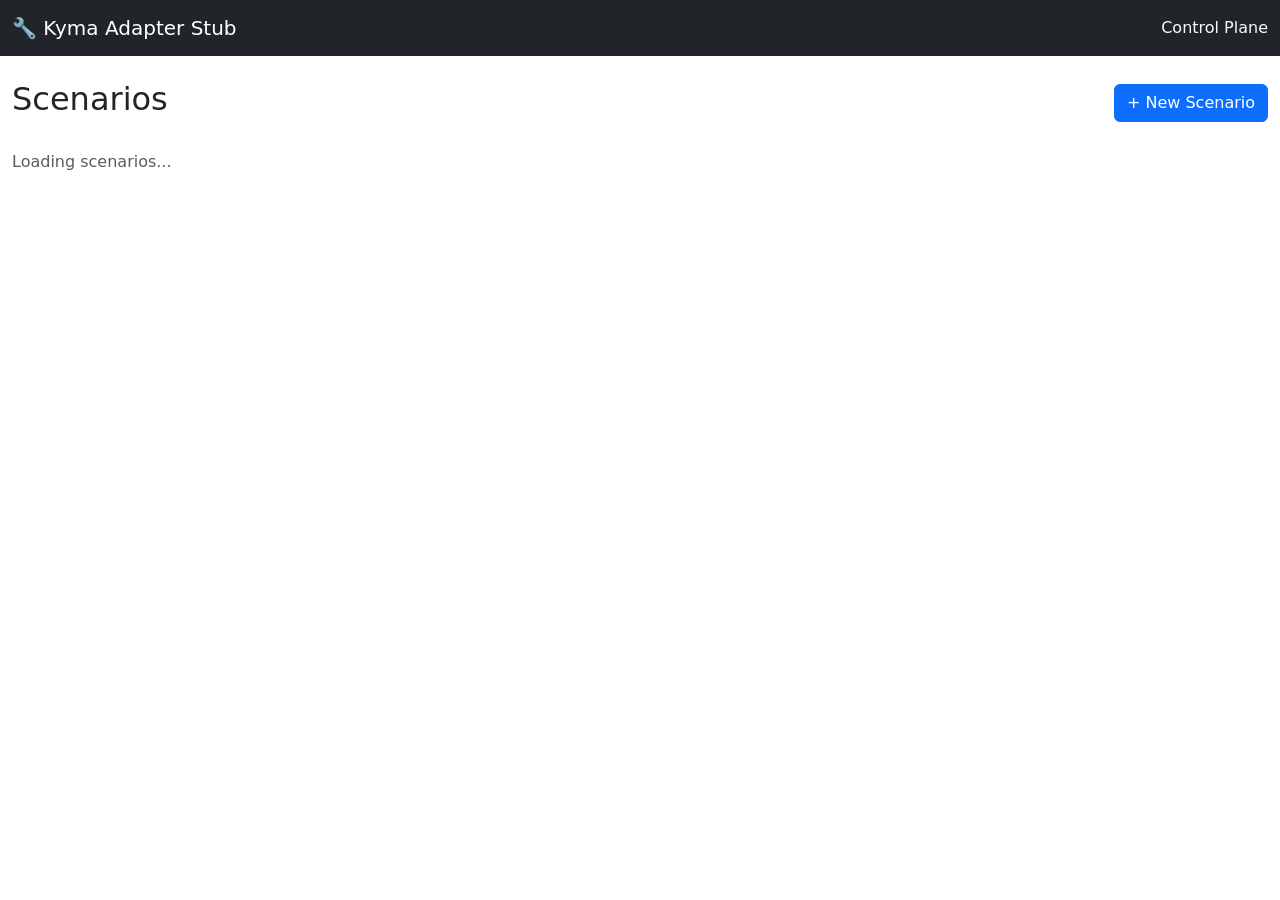
==== control-plane/ui/index.html @ ba7e27ec "Implement Kyma Adapter Stub Platform - Phase 1-4 Complete ## Components Implemented  ### Control Pla" ====
<!DOCTYPE html>
<html lang="en">
<head>
    <meta charset="UTF-8">
    <meta name="viewport" content="width=device-width, initial-scale=1.0">
    <title>Kyma Adapter Stub - Control Plane</title>
    <link href="https://cdn.jsdelivr.net/npm/bootstrap@5.3.0/dist/css/bootstrap.min.css" rel="stylesheet">
    <link rel="stylesheet" href="/css/styles.css">
</head>
<body>
    <nav class="navbar navbar-expand-lg navbar-dark bg-dark">
        <div class="container-fluid">
            <a class="navbar-brand" href="/">🔧 Kyma Adapter Stub</a>
            <span class="navbar-text text-light">Control Plane</span>
        </div>
    </nav>

    <div class="container-fluid mt-4">
        <div class="row">
            <div class="col-md-12">
                <div class="d-flex justify-content-between align-items-center mb-4">
                    <h2>Scenarios</h2>
                    <button class="btn btn-primary" data-bs-toggle="modal" data-bs-target="#newScenarioModal">
                        + New Scenario
                    </button>
                </div>

                <div id="scenariosList" class="row">
                    <!-- Scenarios will be loaded here -->
                    <div class="col-12">
                        <p class="text-muted">Loading scenarios...</p>
                    </div>
                </div>
            </div>
        </div>
    </div>

    <!-- New Scenario Modal -->
    <div class="modal fade" id="newScenarioModal" tabindex="-1">
        <div class="modal-dialog">
            <div class="modal-content">
                <div class="modal-header">
                    <h5 class="modal-title">Create New Scenario</h5>
                    <button type="button" class="btn-close" data-bs-dismiss="modal"></button>
                </div>
                <div class="modal-body">
                    <div class="mb-3">
                        <label for="scenarioName" class="form-label">Scenario Name</label>
                        <input type="text" class="form-control" id="scenarioName" placeholder="e.g., Payment Integration Test">
                    </div>
                </div>
                <div class="modal-footer">
                    <button type="button" class="btn btn-secondary" data-bs-dismiss="modal">Cancel</button>
                    <button type="button" class="btn btn-primary" id="createScenarioBtn">Create</button>
                </div>
            </div>
        </div>
    </div>

    <script src="https://cdn.jsdelivr.net/npm/bootstrap@5.3.0/dist/js/bootstrap.bundle.min.js"></script>
    <script src="/js/api.js"></script>
    <script src="/js/dashboard.js"></script>
</body>
</html>
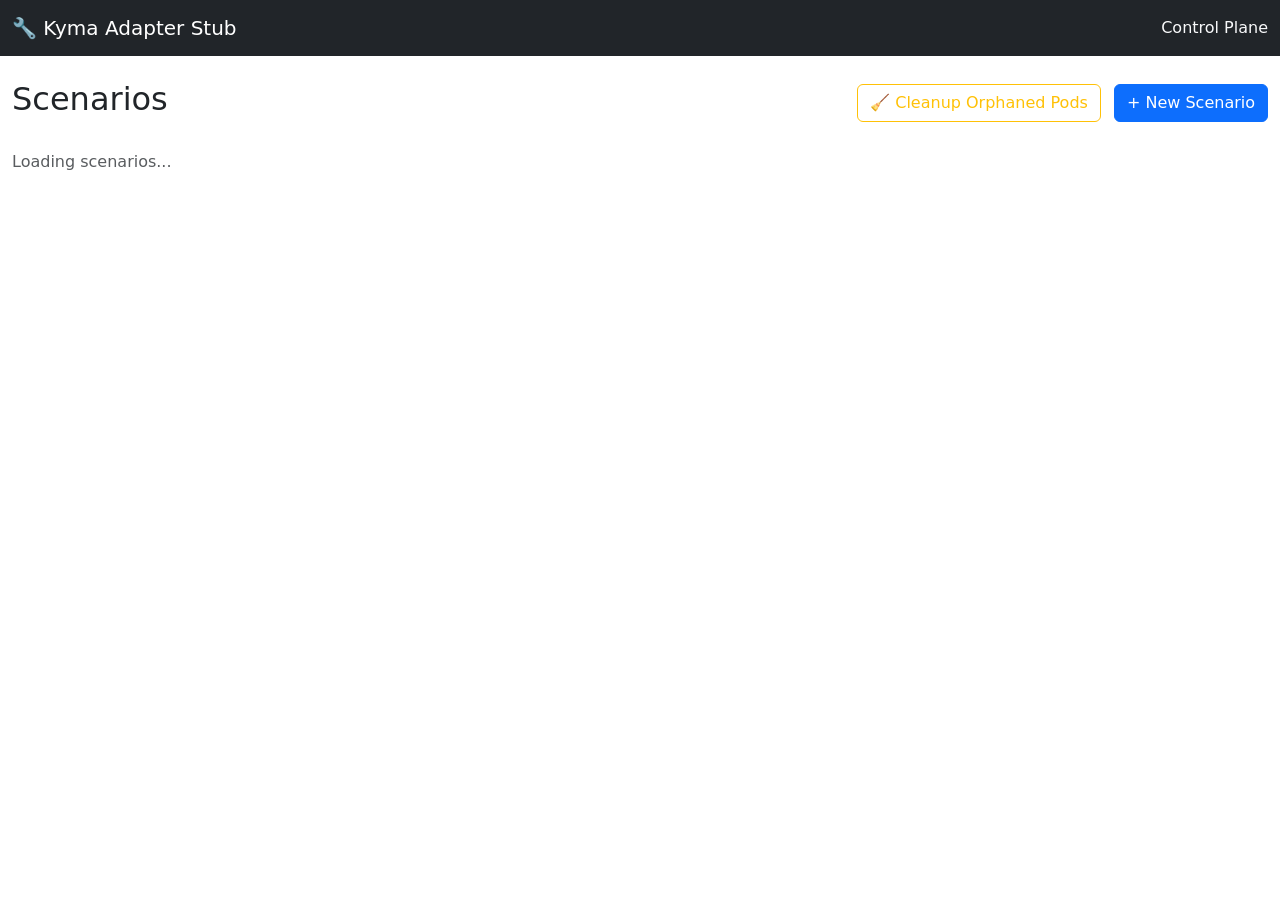
==== commit ce0ae73a: "Add Cleanup Orphaned Pods button to home page After a control plane restart, adapter pods/services/A" ====
--- a/control-plane/ui/index.html
+++ b/control-plane/ui/index.html
@@ -20,9 +20,14 @@
             <div class="col-md-12">
                 <div class="d-flex justify-content-between align-items-center mb-4">
                     <h2>Scenarios</h2>
-                    <button class="btn btn-primary" data-bs-toggle="modal" data-bs-target="#newScenarioModal">
-                        + New Scenario
-                    </button>
+                    <div>
+                        <button class="btn btn-outline-warning me-2" id="cleanupBtn" onclick="cleanupOrphanedResources()">
+                            🧹 Cleanup Orphaned Pods
+                        </button>
+                        <button class="btn btn-primary" data-bs-toggle="modal" data-bs-target="#newScenarioModal">
+                            + New Scenario
+                        </button>
+                    </div>
                 </div>
 
                 <div id="scenariosList" class="row">
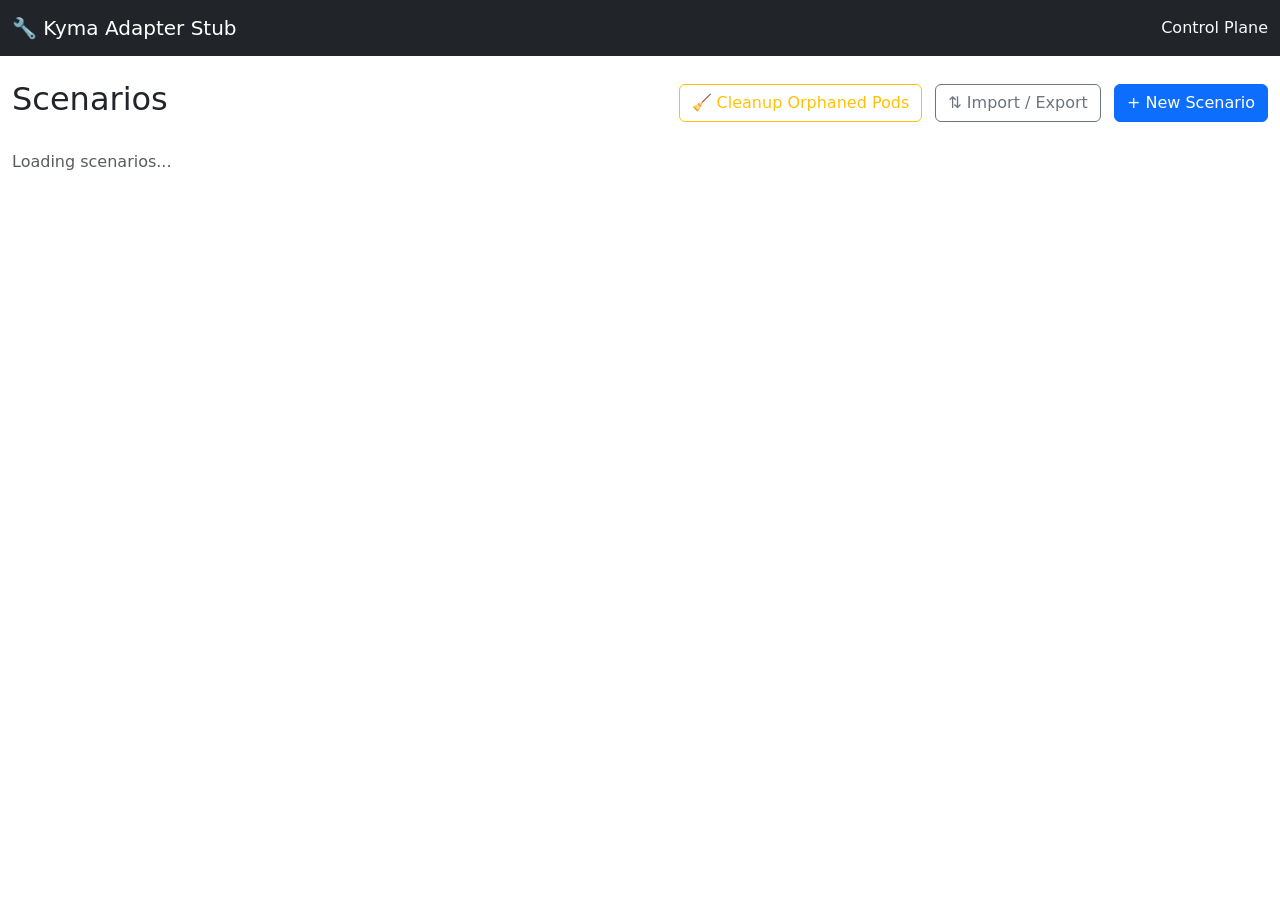
==== commit 8063348e: "Add Import / Export modal to home page - index.html: Import / Export button opens a tabbed modal - E" ====
--- a/control-plane/ui/index.html
+++ b/control-plane/ui/index.html
@@ -24,6 +24,9 @@
                         <button class="btn btn-outline-warning me-2" id="cleanupBtn" onclick="cleanupOrphanedResources()">
                             🧹 Cleanup Orphaned Pods
                         </button>
+                        <button class="btn btn-outline-secondary me-2" onclick="openImportExport()">
+                            ⇅ Import / Export
+                        </button>
                         <button class="btn btn-primary" data-bs-toggle="modal" data-bs-target="#newScenarioModal">
                             + New Scenario
                         </button>
@@ -35,6 +38,18 @@
                     <div class="col-12">
                         <p class="text-muted">Loading scenarios...</p>
                     </div>
+                </div>
+
+                <div class="mt-4" id="systemLogSection" style="display:none">
+                    <div class="d-flex justify-content-between align-items-center mb-2">
+                        <h6 class="text-muted mb-0">System Log</h6>
+                        <div class="d-flex align-items-center gap-2">
+                            <label class="text-muted small mb-0">Tail</label>
+                            <input type="number" id="logTailInput" class="form-control form-control-sm" value="50" min="1" max="1000" style="width:75px">
+                            <button class="btn btn-outline-secondary btn-sm" onclick="loadSystemLog()">Refresh</button>
+                        </div>
+                    </div>
+                    <div id="systemLog" class="bg-dark text-light rounded p-3 small" style="font-family: monospace; white-space: pre-wrap; max-height: 300px; overflow-y: auto;"></div>
                 </div>
             </div>
         </div>
@@ -62,6 +77,64 @@
         </div>
     </div>
 
+    <!-- Import / Export Modal -->
+    <div class="modal fade" id="importExportModal" tabindex="-1">
+        <div class="modal-dialog modal-lg">
+            <div class="modal-content">
+                <div class="modal-header">
+                    <h5 class="modal-title">Import / Export Scenarios</h5>
+                    <button type="button" class="btn-close" data-bs-dismiss="modal"></button>
+                </div>
+                <div class="modal-body">
+                    <ul class="nav nav-tabs mb-3" id="importExportTabs" role="tablist">
+                        <li class="nav-item" role="presentation">
+                            <button class="nav-link active" id="exportTabBtn" data-bs-toggle="tab" data-bs-target="#exportTab" type="button" role="tab">Export</button>
+                        </li>
+                        <li class="nav-item" role="presentation">
+                            <button class="nav-link" id="importTabBtn" data-bs-toggle="tab" data-bs-target="#importTab" type="button" role="tab">Import</button>
+                        </li>
+                    </ul>
+                    <div class="tab-content">
+
+                        <!-- Export Tab -->
+                        <div class="tab-pane fade show active" id="exportTab" role="tabpanel">
+                            <div class="mb-3">
+                                <label class="form-label">Select Scenario to Export</label>
+                                <select class="form-select" id="exportScenarioSelect" onchange="loadExportPreview()">
+                                    <option value="">-- Select a scenario --</option>
+                                </select>
+                            </div>
+                            <div class="mb-3">
+                                <textarea class="form-control font-monospace" id="exportJsonText" rows="16" readonly placeholder="Select a scenario above to preview its JSON..."></textarea>
+                            </div>
+                            <div class="d-flex gap-2">
+                                <button class="btn btn-outline-primary" id="copyExportBtn" onclick="copyExportJson()" disabled>Copy</button>
+                                <button class="btn btn-primary" id="downloadExportBtn" onclick="downloadExportJson()" disabled>Download .json</button>
+                            </div>
+                        </div>
+
+                        <!-- Import Tab -->
+                        <div class="tab-pane fade" id="importTab" role="tabpanel">
+                            <div class="mb-3">
+                                <label class="form-label">Upload a JSON file</label>
+                                <input type="file" class="form-control" id="importFileInput" accept=".json" onchange="handleImportFile(event)">
+                            </div>
+                            <div class="mb-3">
+                                <label class="form-label">or paste JSON directly</label>
+                                <textarea class="form-control font-monospace" id="importJsonText" rows="16" placeholder='{"version":1,"name":"My Scenario","adapters":[]}'></textarea>
+                            </div>
+                        </div>
+
+                    </div>
+                </div>
+                <div class="modal-footer">
+                    <button type="button" class="btn btn-secondary" data-bs-dismiss="modal">Close</button>
+                    <button type="button" class="btn btn-success" id="importBtn" onclick="importScenario()" style="display:none;">Import Scenario</button>
+                </div>
+            </div>
+        </div>
+    </div>
+
     <script src="https://cdn.jsdelivr.net/npm/bootstrap@5.3.0/dist/js/bootstrap.bundle.min.js"></script>
     <script src="/js/api.js"></script>
     <script src="/js/dashboard.js"></script>
